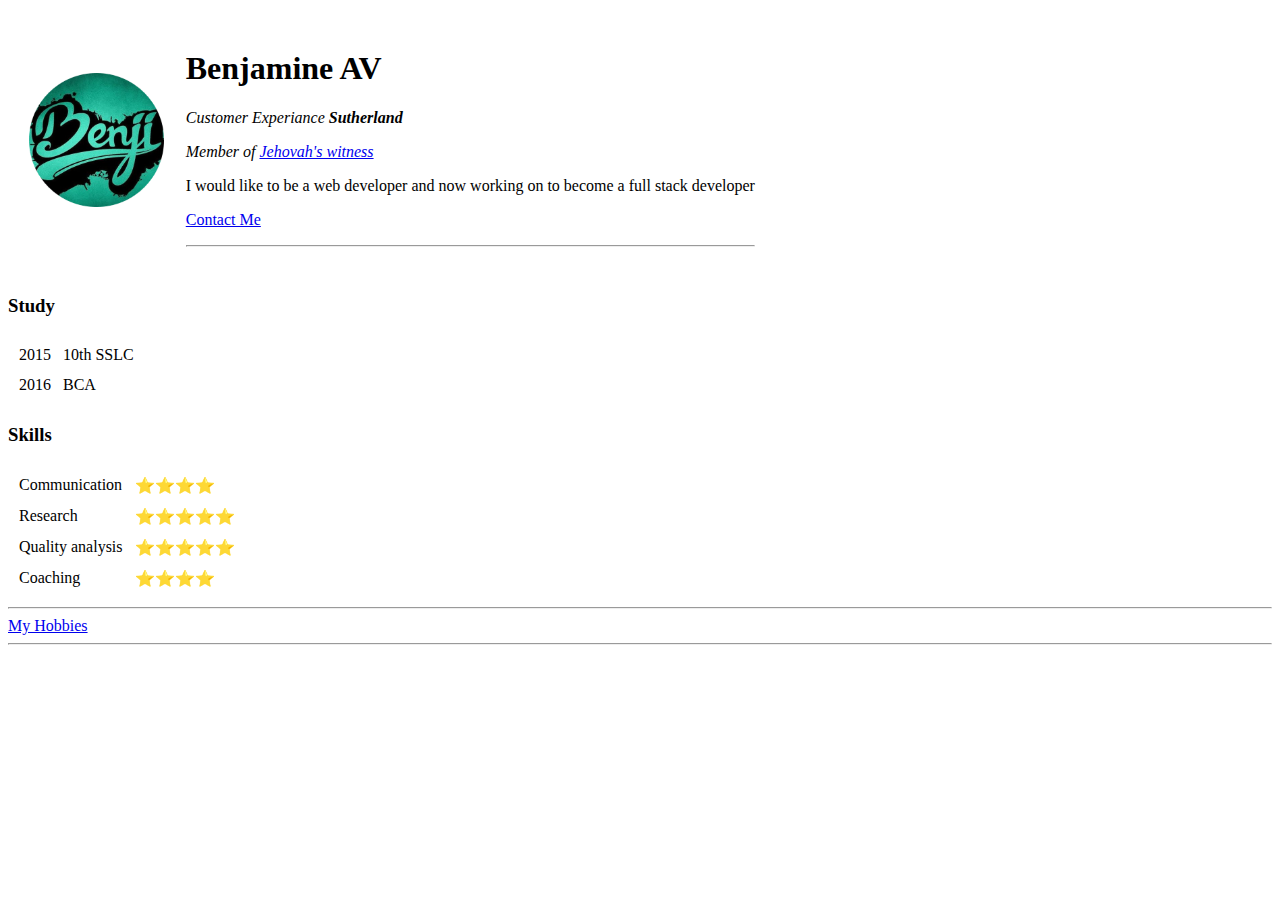
==== index.html @ 39c630f8 "Add Intial CV website files." ====
<!DOCTYPE html>
<html lang="en" dir="ltr">

<head>
  <meta charset="utf-8">
  <title> 😊Benjamine AV Personal website</title>
</head>

<body>
  <table cellspacing="20">
    <tr>
      <td> <img src="images\benji.png" alt="Benjamine twitter profile picture" srcset="images\benji.png 3800w, images\benji.png 3800w" /></td>
      <td><h1>Benjamine AV</h1>
      <p><em>Customer Experiance <strong>Sutherland</strong></em></p>
      <p><em> Member of <a href="https://www.jw.org/en/">Jehovah's witness</a></em></p>
      <p>I would like to be a web developer and now working on to become a full stack developer</p>
      <p> <a href="Contact-Me.html"> Contact Me</a> </p>
      <hr></td>
    </tr>
  </table>


  <table cellspacing="10">
    <thead>
        <h3>Study</h3>
    </thead>
    <tbody>
      <tr>
        <td>2015</td>
        <td>10th SSLC</td>
      </tr>
      <tr>
        <td>2016</td>
        <td>BCA</td>
      </tr>
    </tbody>
    <tfoot>

    </tfoot>
  </table>
<h3>Skills</h3>
<table cellspacing="10">
  <tr>
    <td>Communication</td>
    <td>⭐⭐⭐⭐</td>
    </tr>
    <tr>
      <td>Research</td>
      <td>⭐⭐⭐⭐⭐</td>
  </tr>
  <tr>
    <td>Quality analysis</td>
    <td>⭐⭐⭐⭐⭐</td>
  </tr>
  <tr>
    <td>Coaching</td>
    <td>⭐⭐⭐⭐</td>
  </tr>
</table>
<hr>
<a href="hobbies.html"> My Hobbies</a>
<hr>
</body>

</html>
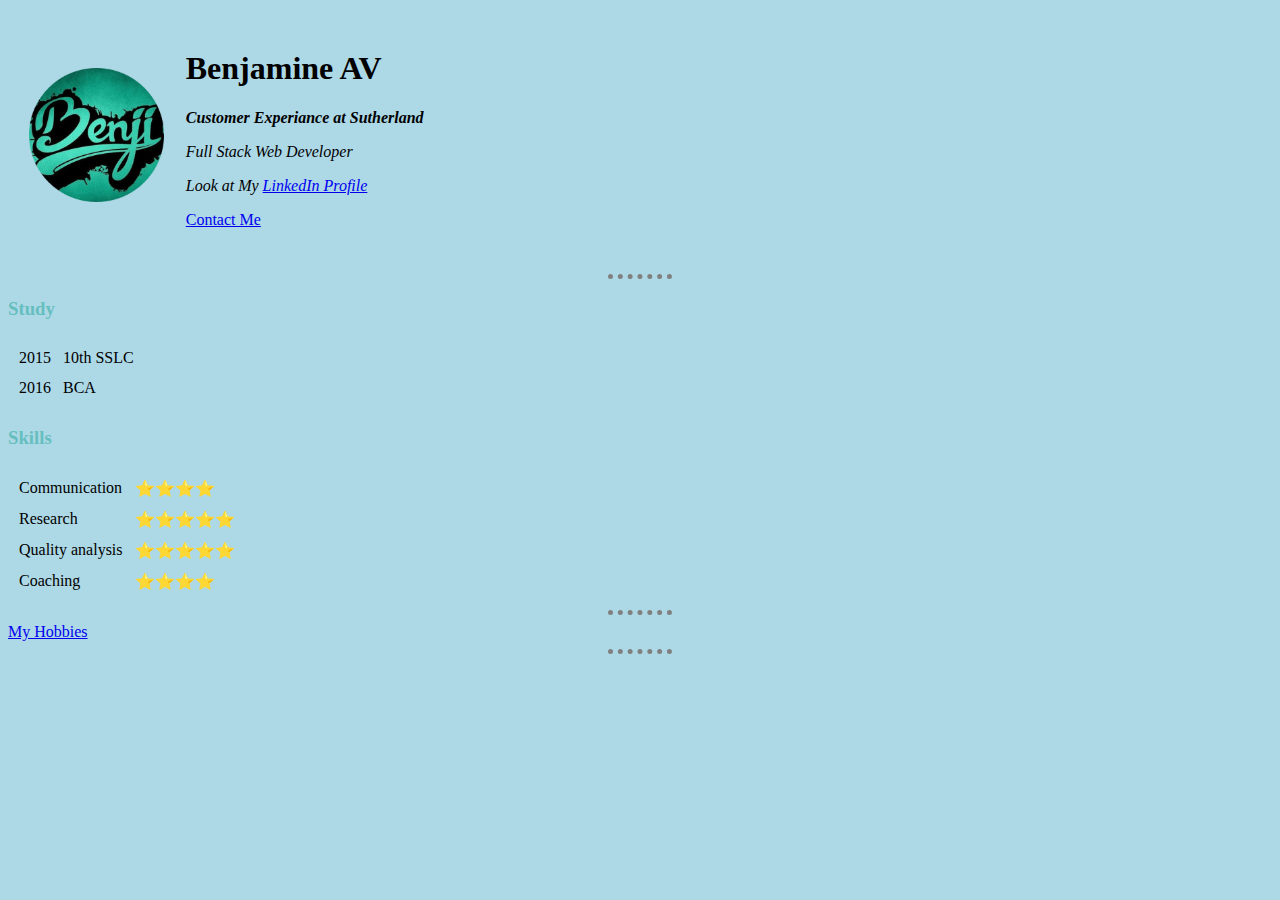
==== commit f4e048bb: "New Files" ====
--- a/index.html
+++ b/index.html
@@ -1,65 +1,79 @@
 <!DOCTYPE html>
 <html lang="en" dir="ltr">
+  <head>
+    <meta charset="utf-8" />
+    <title>😊Benjamine AV Personal website</title>
+    <link rel="stylesheet" href="css/styles.css" />
+  </head>
 
-<head>
-  <meta charset="utf-8">
-  <title> 😊Benjamine AV Personal website</title>
-</head>
+  <body>
+    <table cellspacing="20">
+      <tr>
+        <td>
+          <img
+            src="images\benji.png"
+            alt="Benjamine twitter profile picture"
+            srcset="images\benji.png 3800w, images\benji.png 3800w"
+          />
+        </td>
+        <td>
+          <h1>Benjamine AV</h1>
+          <p>
+            <em><strong>Customer Experiance at Sutherland</strong></em>
+          </p>
+          <p><em> Full Stack Web Developer</em></p>
+          <p>
+            <em>
+              Look at My
+              <a href="http://www.linkedin.com/in/avbenjay"
+                >LinkedIn Profile</a
+              ></em
+            >
+          </p>
+          <p><a href="Contact-Me.html"> Contact Me</a></p>
+        </td>
+      </tr>
+    </table>
+    <hr />
 
-<body>
-  <table cellspacing="20">
-    <tr>
-      <td> <img src="images\benji.png" alt="Benjamine twitter profile picture" srcset="images\benji.png 3800w, images\benji.png 3800w" /></td>
-      <td><h1>Benjamine AV</h1>
-      <p><em>Customer Experiance <strong>Sutherland</strong></em></p>
-      <p><em> Member of <a href="https://www.jw.org/en/">Jehovah's witness</a></em></p>
-      <p>I would like to be a web developer and now working on to become a full stack developer</p>
-      <p> <a href="Contact-Me.html"> Contact Me</a> </p>
-      <hr></td>
-    </tr>
-  </table>
+    <table cellspacing="10">
+      <thead>
+        <h3>Study</h3>
+      </thead>
+      <tbody>
+        <tr>
+          <td>2015</td>
+          <td>10th SSLC</td>
+        </tr>
+        <tr>
+          <td>2016</td>
+          <td>BCA</td>
+        </tr>
+      </tbody>
+      <tfoot></tfoot>
+    </table>
+    <h3>Skills</h3>
 
-
-  <table cellspacing="10">
-    <thead>
-        <h3>Study</h3>
-    </thead>
-    <tbody>
+    <table cellspacing="10">
       <tr>
-        <td>2015</td>
-        <td>10th SSLC</td>
+        <td>Communication</td>
+        <td>⭐⭐⭐⭐</td>
       </tr>
       <tr>
-        <td>2016</td>
-        <td>BCA</td>
+        <td>Research</td>
+        <td>⭐⭐⭐⭐⭐</td>
       </tr>
-    </tbody>
-    <tfoot>
-
-    </tfoot>
-  </table>
-<h3>Skills</h3>
-<table cellspacing="10">
-  <tr>
-    <td>Communication</td>
-    <td>⭐⭐⭐⭐</td>
-    </tr>
-    <tr>
-      <td>Research</td>
-      <td>⭐⭐⭐⭐⭐</td>
-  </tr>
-  <tr>
-    <td>Quality analysis</td>
-    <td>⭐⭐⭐⭐⭐</td>
-  </tr>
-  <tr>
-    <td>Coaching</td>
-    <td>⭐⭐⭐⭐</td>
-  </tr>
-</table>
-<hr>
-<a href="hobbies.html"> My Hobbies</a>
-<hr>
-</body>
-
+      <tr>
+        <td>Quality analysis</td>
+        <td>⭐⭐⭐⭐⭐</td>
+      </tr>
+      <tr>
+        <td>Coaching</td>
+        <td>⭐⭐⭐⭐</td>
+      </tr>
+    </table>
+    <hr />
+    <a href="hobbies.html"> My Hobbies</a>
+    <hr />
+  </body>
 </html>
--- a/css/styles.css
+++ b/css/styles.css
@@ -0,0 +1,20 @@
+<style>h1 {
+  color: black;
+}
+
+body {
+  background-color: lightblue;
+}
+
+h3 {
+  color: #66BFBF;
+}
+
+hr {
+  border-style: none;
+  border-top-style: dotted;
+  width: 5%;
+  border-width: 5px;
+  border-color: grey;
+}
+</style>